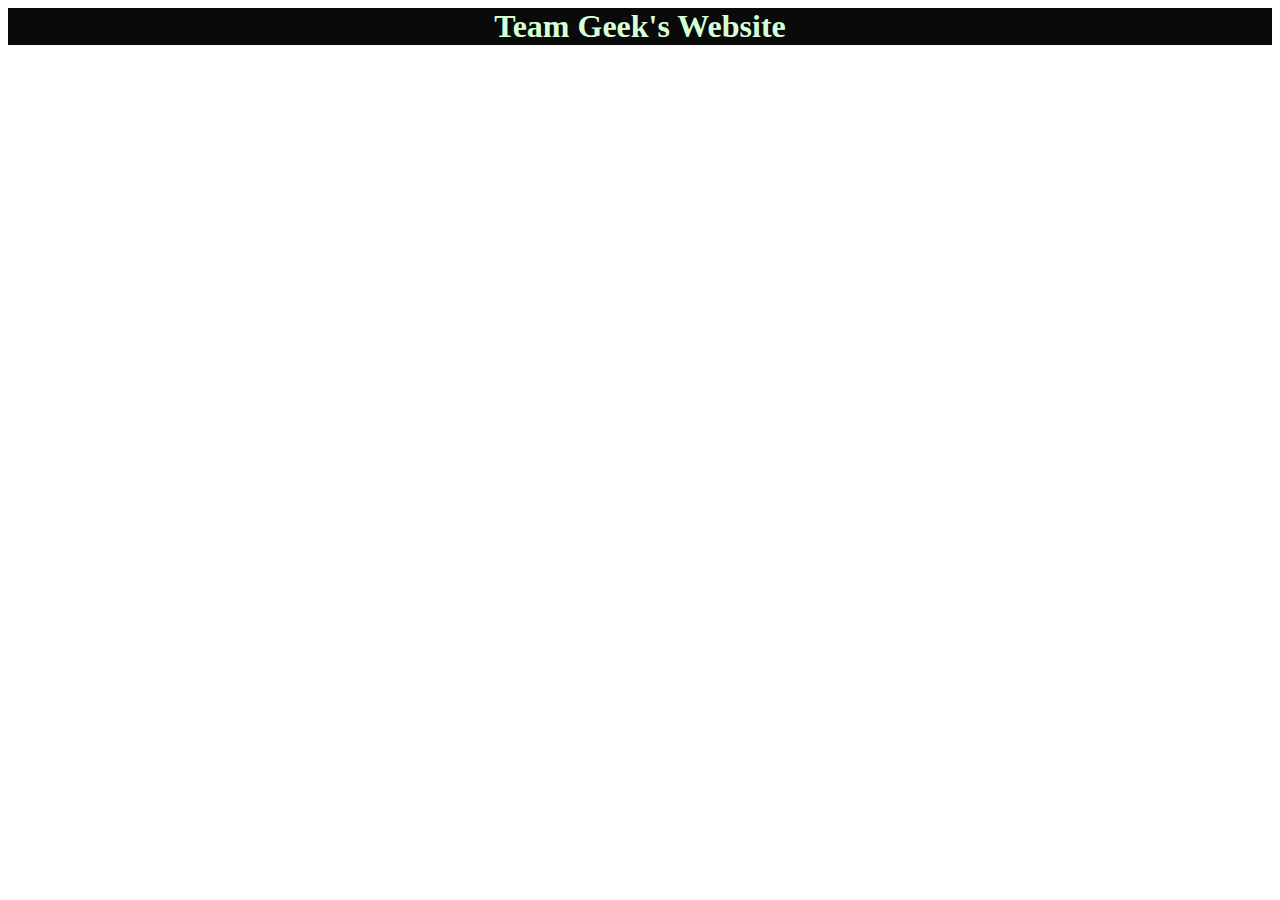
==== index.html @ 1fb68797 "Update and rename site.html to index.html" ====
<html>
    <head>
       <title>Team Geek's Website</title>
       <link rel="stylesheet", href="site.css">
    </head>

    <header>
        <h1 id=titre>Team Geek's Website</h1>
    </header>
</html>
---- site.css ----
#titre {
    
    color: rgb(213, 255, 213);
    text-align: center;
    background-color: rgb(10, 10, 10);
    size: 100px;

}
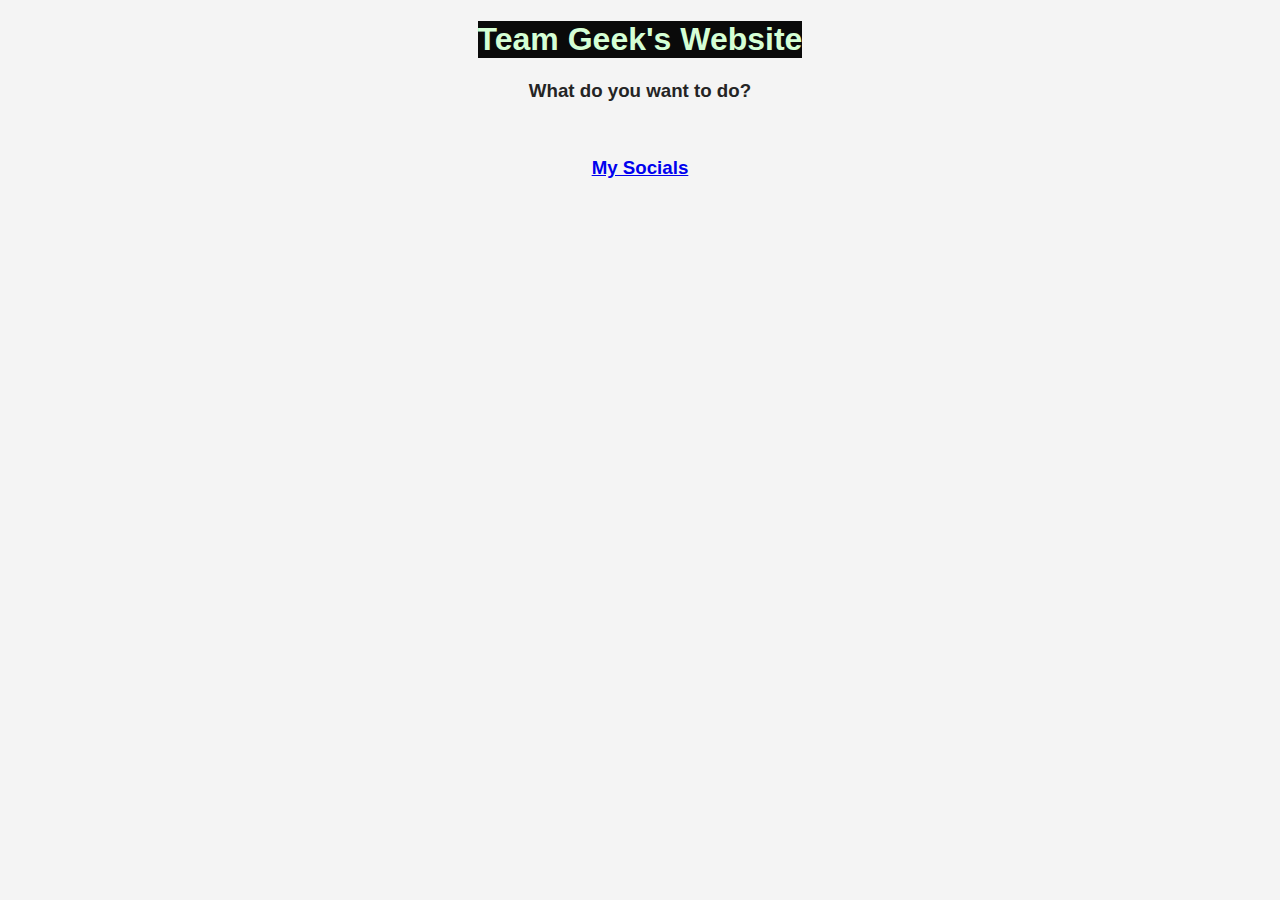
==== commit bfa947e9: "Add files via upload" ====
--- a/index.html
+++ b/index.html
@@ -6,5 +6,8 @@
 
     <header>
         <h1 id=titre>Team Geek's Website</h1>
+        <h3 id=text>What do you want to do?</h6>
+        <br>
+        <h3 id=text><a href=my-socials.html>My Socials</a></h3>
     </header>
-</html>
+</html>--- a/site.css
+++ b/site.css
@@ -1,3 +1,12 @@
+body {
+    font-family: Arial, sans-serif;
+    display: flex;
+    justify-content: center;
+    height: 100vh;
+    margin: 0;
+    background-color: #f4f4f4;
+}
+
 #titre {
     
     color: rgb(213, 255, 213);
@@ -5,4 +14,11 @@
     background-color: rgb(10, 10, 10);
     size: 100px;
 
+}
+
+#text {
+
+    color: rgb(36, 36, 36);
+    text-align: center
+
 }